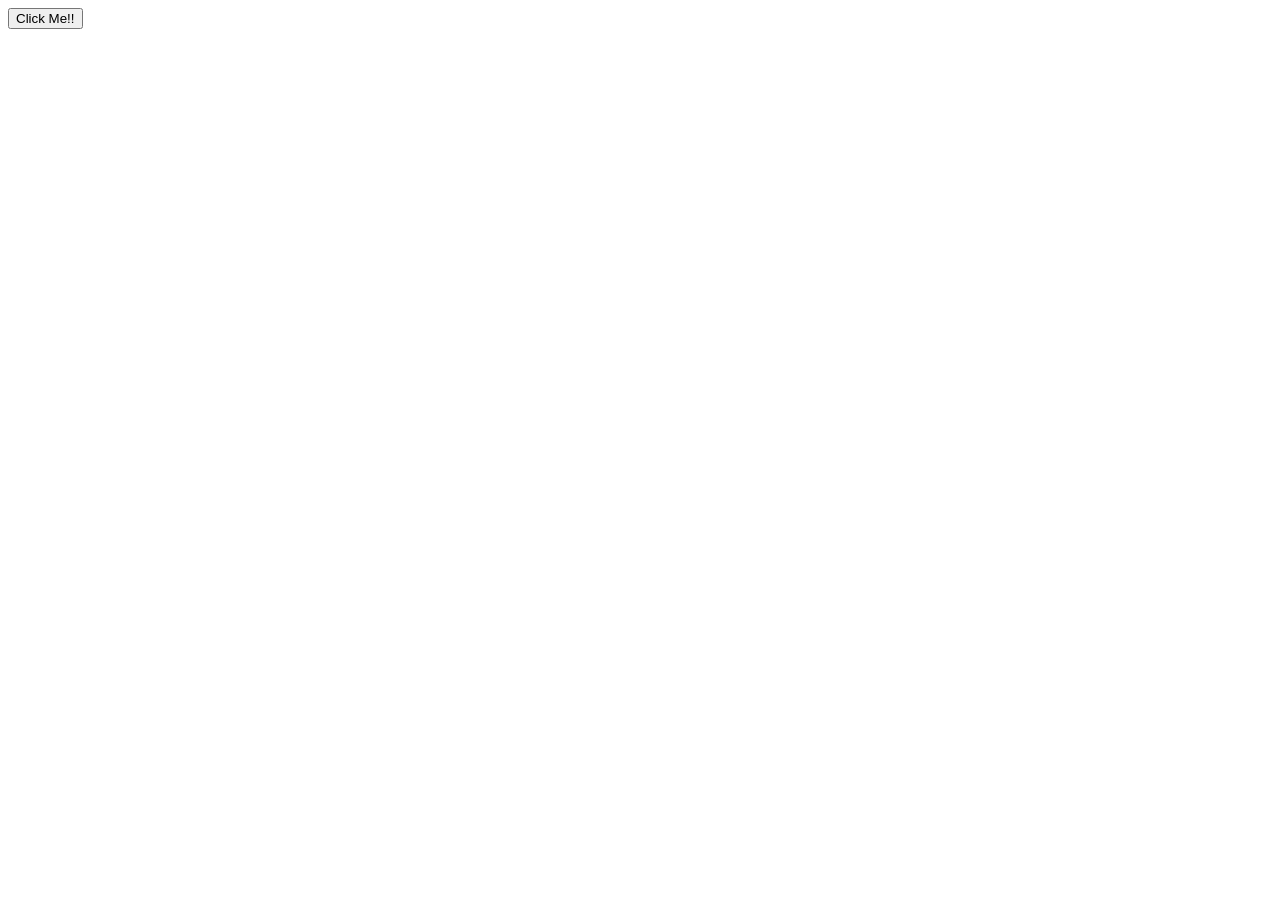
==== Random User API/RandomUser.html @ c6e1b20a "I've improved the random user fetch api project" ====
<!DOCTYPE html>
<html lang="en">
<head>
  <meta charset="UTF-8">
  <meta name="viewport" content="width=device-width, initial-scale=1.0">
  <title>Fetch API</title>
</head>
<body>
  <button onclick="getRandomUser(url)">Click Me!!</button>
  <br>
  <img src="" alt="Random User Image" style="display: none" id="randomUserImage">
  <br>
  <p id="userDetail"></p>
  <script src="RandomUser.js"></script>
</body>
</html>
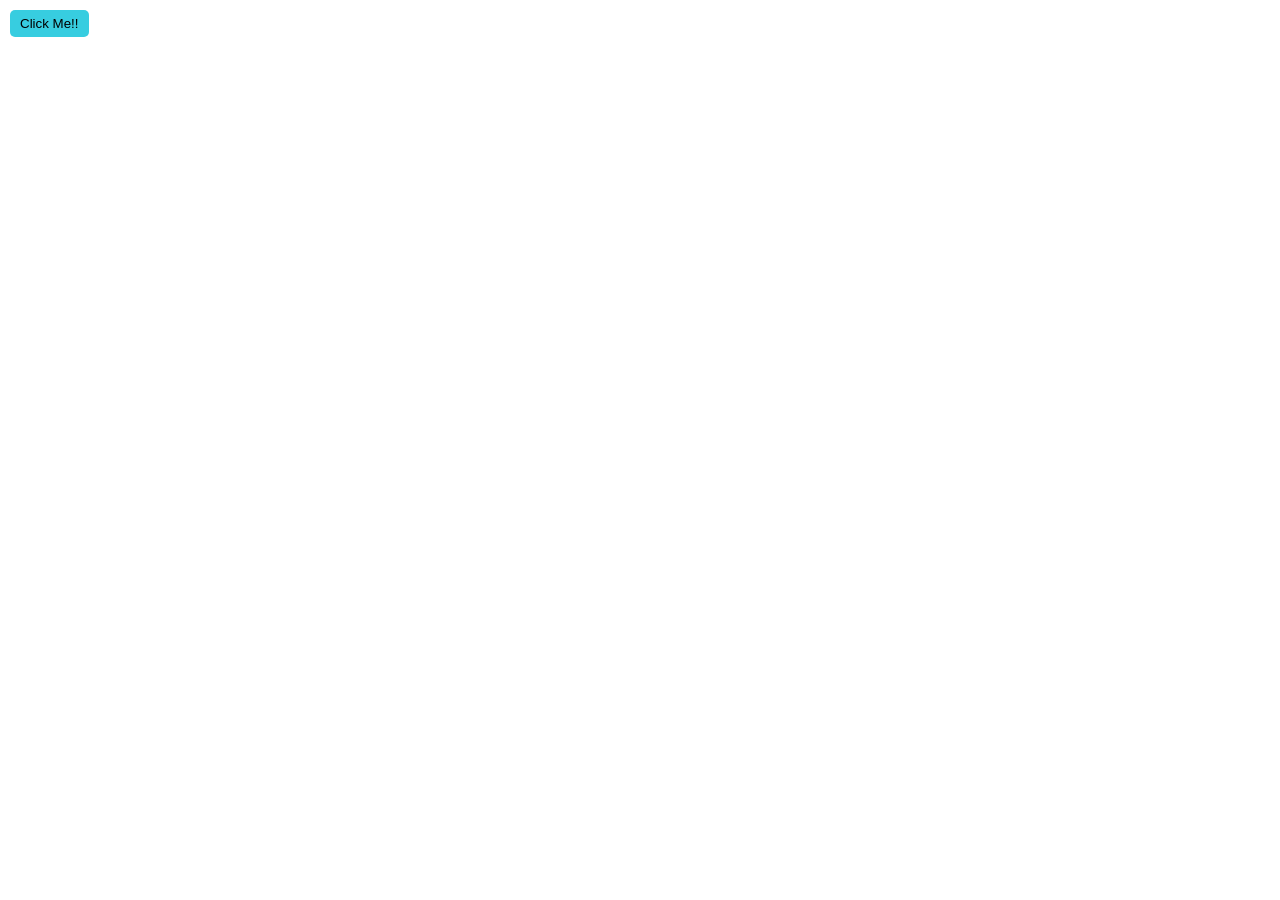
==== commit 5eab1630: "added styling" ====
--- a/Random User API/RandomUser.html
+++ b/Random User API/RandomUser.html
@@ -3,13 +3,12 @@
 <head>
   <meta charset="UTF-8">
   <meta name="viewport" content="width=device-width, initial-scale=1.0">
+  <link rel="stylesheet" href="index.css">
   <title>Fetch API</title>
 </head>
 <body>
-  <button onclick="getRandomUser(url)">Click Me!!</button>
-  <br>
-  <img src="" alt="Random User Image" style="display: none" id="randomUserImage">
-  <br>
+  <button onclick="getRandomUser(url)" class="clickBtn">Click Me!!</button>
+  <img src="" alt="Random User Image" style="display: none" id="randomUserImage" class="randomImage">
   <p id="userDetail"></p>
   <script src="RandomUser.js"></script>
 </body>
--- a/Random User API/index.css
+++ b/Random User API/index.css
@@ -0,0 +1,25 @@
+body{
+  font-family: Arial;
+  padding: 0;
+  margin: 10px 0px 0px 10px;
+}
+.clickBtn{
+  color:  black;
+  background-color: rgb(55, 205, 224);
+  padding: 6px 10px;
+  border: none;
+  border-radius: 5px;
+  margin-bottom: 15px;
+  cursor: pointer;
+  display: block;
+}
+
+.randomImage{
+  width: 70px;
+  object-fit: cover;
+  object-position: center;
+  border: 3px solid green;
+  border-radius: 38px;
+  display: block;
+  margin-bottom: 10px;
+}
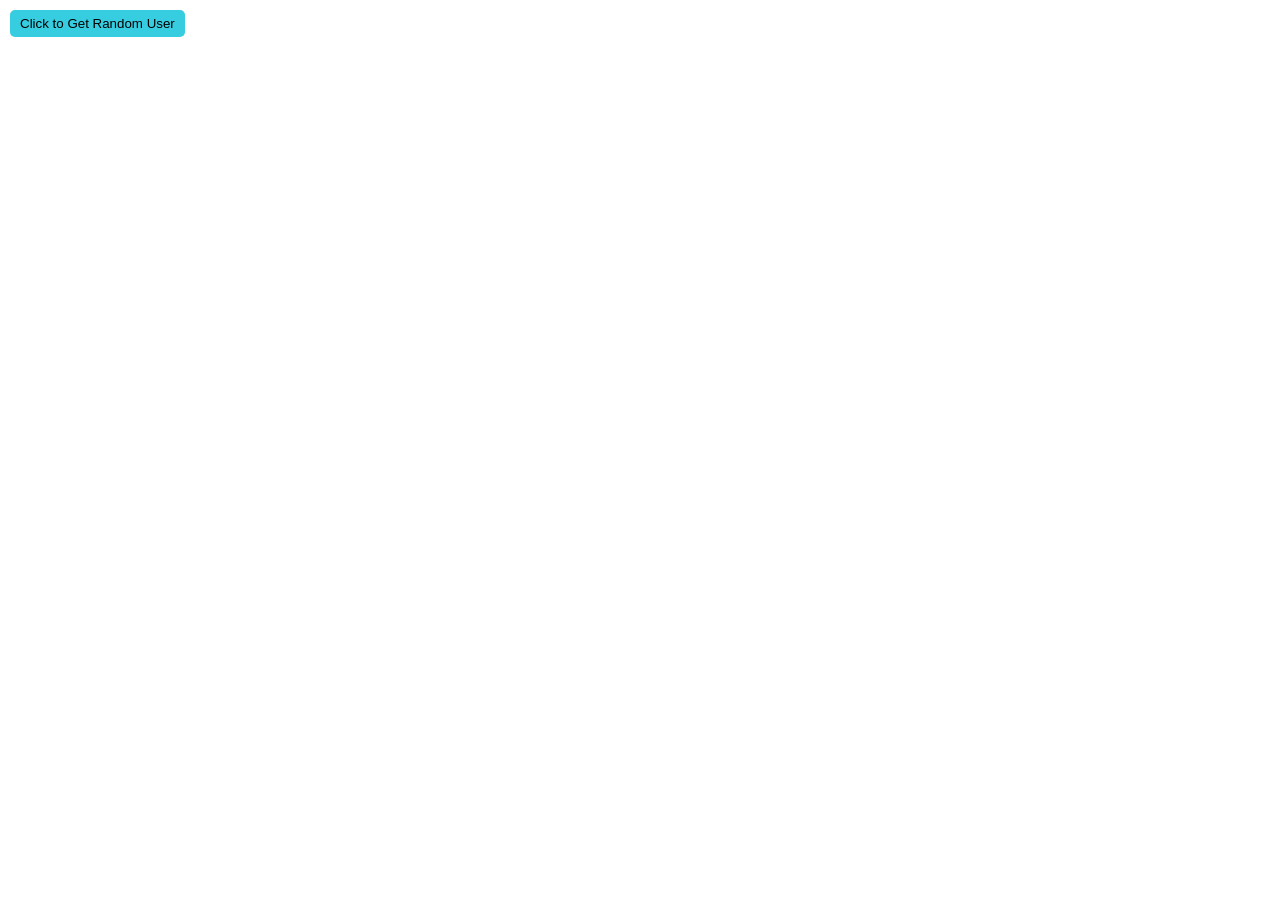
==== commit af071f1f: "Fixed buttom and replaced type of image" ====
--- a/Random User API/RandomUser.html
+++ b/Random User API/RandomUser.html
@@ -7,7 +7,7 @@
   <title>Fetch API</title>
 </head>
 <body>
-  <button onclick="getRandomUser(url)" class="clickBtn">Click Me!!</button>
+  <button onclick="getRandomUser(url)" class="clickBtn">Click to Get Random User</button>
   <img src="" alt="Random User Image" style="display: none" id="randomUserImage" class="randomImage">
   <p id="userDetail"></p>
   <script src="RandomUser.js"></script>
--- a/Random User API/index.css
+++ b/Random User API/index.css
@@ -15,11 +15,11 @@
 }
 
 .randomImage{
-  width: 70px;
-  object-fit: cover;
+  width: 100px;
+  object-fit: contain;
   object-position: center;
   border: 3px solid green;
-  border-radius: 38px;
+  border-radius: 56px;
   display: block;
   margin-bottom: 10px;
 }
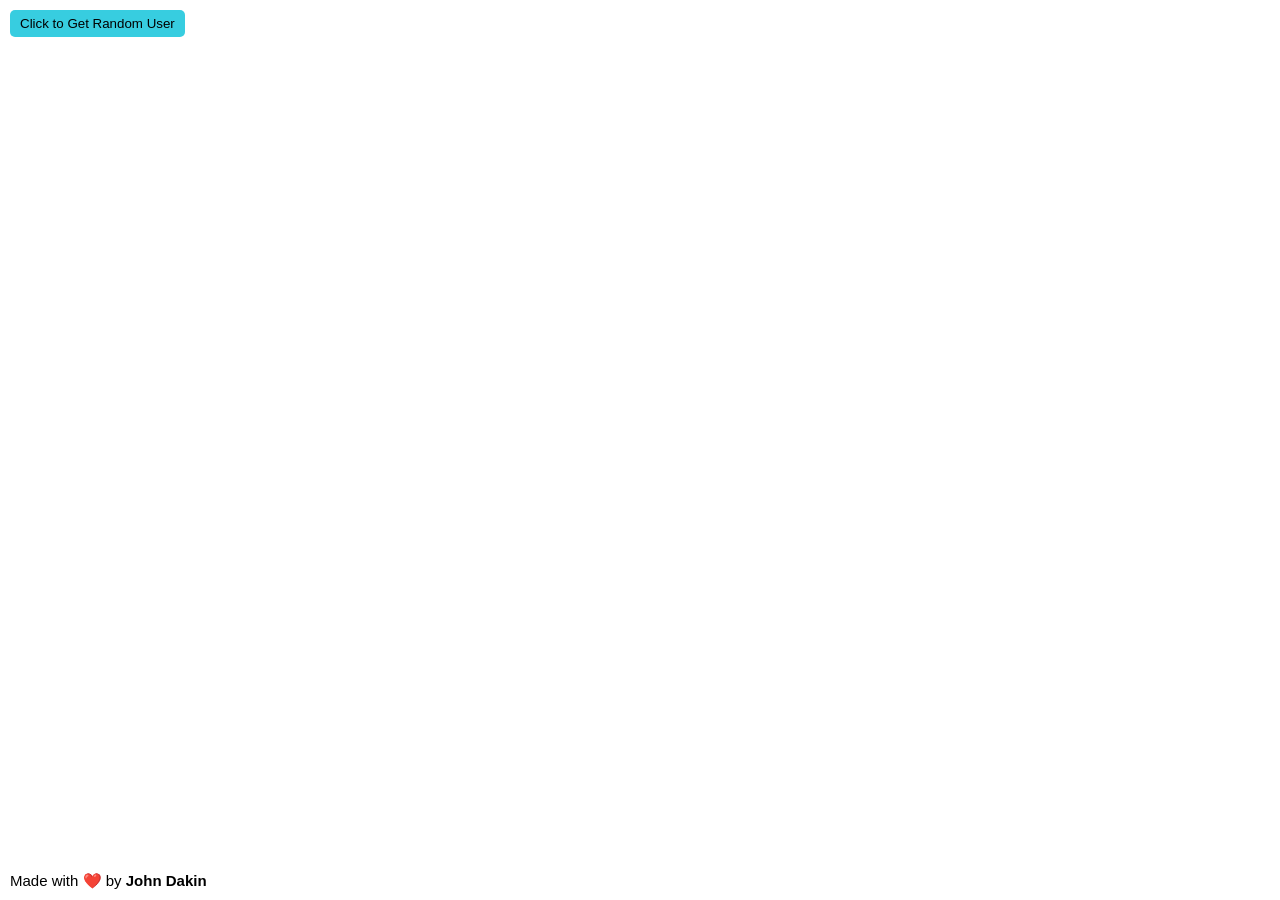
==== commit b58aa6b1: "Added footer" ====
--- a/Random User API/RandomUser.html
+++ b/Random User API/RandomUser.html
@@ -4,12 +4,16 @@
   <meta charset="UTF-8">
   <meta name="viewport" content="width=device-width, initial-scale=1.0">
   <link rel="stylesheet" href="index.css">
-  <title>Fetch API</title>
+  <link rel="preconnect" href="https://fonts.googleapis.com">
+  <link rel="preconnect" href="https://fonts.gstatic.com" crossorigin>
+  <link href="https://fonts.googleapis.com/css2?family=Zalando+Sans:ital,wght@0,200..900;1,200..900&display=swap" rel="stylesheet">
+  <title>Random User</title>
 </head>
 <body>
   <button onclick="getRandomUser(url)" class="clickBtn">Click to Get Random User</button>
   <img src="" alt="Random User Image" style="display: none" id="randomUserImage" class="randomImage">
-  <p id="userDetail"></p>
+  <p id="userDetail" class="detailParagraph"></p>
+  <footer>Made with ❤️ by <span>John Dakin</span></footer>
   <script src="RandomUser.js"></script>
 </body>
 </html>
--- a/Random User API/index.css
+++ b/Random User API/index.css
@@ -22,4 +22,19 @@
   border-radius: 56px;
   display: block;
   margin-bottom: 10px;
+}
+
+.detailParagraph{
+  font-weight: 500;
+}
+
+footer{
+  font-size: 15px;
+  position: fixed;
+  bottom: 10px;
+  left: 10px;
+
+}
+span{
+  font-weight: 900;
 }
